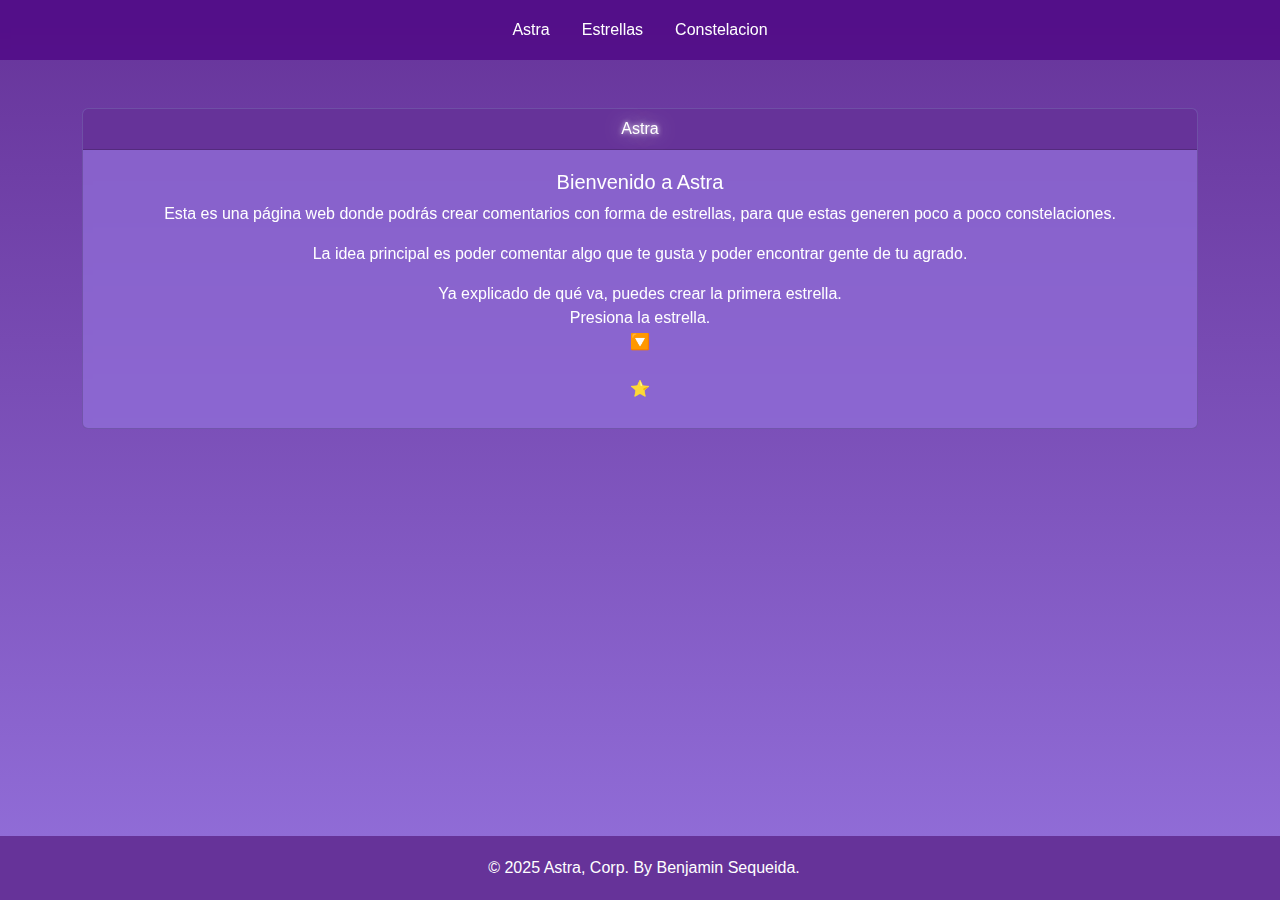
==== index.html @ e0c228bf "cometeado" ====
<!DOCTYPE html>
<html lang="en">
  <head>
    <meta charset="UTF-8" />
    <meta name="viewport" content="width=device-width, initial-scale=1.0" />
    <meta
      name="description"
      content="este proyecto esta diseñado para que puedas calificar, comentar o estar dentro de una galaxia llena de estrellas."
    />
    <script src="https://ajax.googleapis.com/ajax/libs/jquery/3.7.1/jquery.min.js"></script>
    <link
      href="https://cdn.jsdelivr.net/npm/bootstrap@5.3.3/dist/css/bootstrap.min.css"
      rel="stylesheet"
      integrity="sha384-QWTKZyjpPEjISv5WaRU9OFeRpok6YctnYmDr5pNlyT2bRjXh0JMhjY6hW+ALEwIH"
      crossorigin="anonymous"
    />
    <link rel="stylesheet" href="src/assets/css/styles.css">
    <title>Astra</title>
  </head>
  <body>
    <script src="/src/assets/js/main.js"></script>
    <!--
    como no es un proyecto muy grande no nesecito muchos layouts, etc.
    asi que este sera mas que nada un nav🔽
     -->
    <header>
      <ul class="nav justify-content-center">
        <li class="nav-item">
          <a class="nav-link active" aria-current="page" href="index.html">Astra</a>
        </li>
        <li class="nav-item">
          <a class="nav-link" href="pages/estrellas/estrellas.html">Estrellas</a>
        </li>
        <li class="nav-item">
          <a class="nav-link" href="pages/constelacion/constelacion.html">Constelacion</a>
        </li>
      </ul>
    </header>
    <!--
    todo basicamente🔽
    -->
    <main>
      <div><div class="falling-dots"></div></div>
      <div class="container my-5">
        <div class="card">
          <div class="card-header text-center">
            Astra
          </div>
          <div class="card-body">
            <h5 class="card-title text-center">Bienvenido a Astra</h5>
            <p class="card-text text-center">Esta es una página web donde podrás crear comentarios con forma de estrellas, para que estas generen poco a poco constelaciones.</p>
            <p class="card-text text-center">La idea principal es poder comentar algo que te gusta y poder encontrar gente de tu agrado.</p>
            <p class="card-text text-center">Ya explicado de qué va, puedes crear la primera estrella. <br>Presiona la estrella. <br>🔽</p>
            <div class="text-center">
              <a href="pages/estrellas/estrellas.html" class="btn">⭐</a>
            </div>
          </div>
        </div>
      </div>
    </main>
    <!--
    cierre de la paguina basicamente🔽
    -->
    <footer>
      <div class="container d-flex justify-content-center align-items-center">
        <div class="d-flex align-items-center">
          <span class="ms-2">&copy; 2025 Astra, Corp. By Benjamin Sequeida.</span>
        </div>
      </div>
    </footer>


  </body>
</html>
---- src/assets/css/styles.css ----
html, body {
    height: 100%;
}

footer {
    background-color: rebeccapurple;
    position: fixed;        /* Fija el footer en la parte inferior */
    bottom: 0;              /* Lo posiciona al fondo de la pantalla */
    left: 0;                /* Alineado al borde izquierdo */
    width: 100%;            /* Asegura que el footer ocupe todo el ancho */
    color: white;           /* Color de texto */
    padding: 20px;          /* Espaciado dentro del footer */
    text-align: center;     /* Alinea el texto al centro */
}

body {
    background: linear-gradient(to bottom, rebeccapurple, mediumpurple);
    color: #000;          /* Color del texto */
    height: 100%;         /* Asegura que el body ocupe toda la altura de la ventana */
    overflow-x: hidden;   /* Evita el desbordamiento horizontal */
    margin: 0;            /* Elimina el margen por defecto */
    padding: 0;           /* Elimina el relleno por defecto */
    font-family: Arial, sans-serif; /* Establece la fuente */
    font-size: 16px;      /* Tamaño de la fuente */
    line-height: 1.5;     /* Altura de línea */
}

.nav {
    text-decoration: none;
    color: white;
    background-color: rgba(75, 0, 130, 0.7); /* Color de fondo semitransparente */
    position: relative; /* Asegura que el navbar esté posicionado correctamente */
    z-index: 10; /* Asigna un valor de z-index alto para que el navbar esté sobre los puntos */
    backdrop-filter: blur(5px); /* Aplica el desenfoque al fondo */
    -webkit-backdrop-filter: blur(5px); /* Soporte para navegadores basados en WebKit (Safari) */
    padding: 10px 20px; /* Agrega algo de relleno para mejorar la apariencia */
}

.nav-link {
    z-index: 10; /* Asegura que los enlaces dentro del navbar también estén sobre los puntos */
    text-decoration: none; /* Sin subrayado */
    color: white; /* Texto blanco */
    font-weight: normal; /* Quitar negrita */
    font-size: 1rem; /* Tamaño de fuente estándar */
}

.card{
    background-color: rgba(147, 112, 219, 0.7); /* Color semitransparente similar a mediumpurple */
    backdrop-filter: blur(5px); /* Aplica el desenfoque al fondo */
    -webkit-backdrop-filter: blur(5px); /* Soporte para navegadores basados en WebKit (Safari) */
}

.card-header {
    text-shadow:0 0 5px rgba(255, 255, 255, 0.9), 0 0 20px rgba(255, 255, 255, 0.7);
    color: white;
    background-color: rebeccapurple;
}

.card-body {
    color: white;
    padding: 20px; /* Agrega algo de relleno para mejorar la apariencia */
}

.falling-dots {
    position: absolute;
    top: 0;
    left: 0;
    right: 0;
    bottom: 0;
    pointer-events: none; /* Evita que los asteriscos bloqueen la interacción con otros elementos */
    z-index: -1; /* Asegura que los asteriscos caigan detrás del navbar */
}
  
  .star {
    text-shadow:0 0 10px rgba(255, 255, 255, 0.9), 0 0 20px rgba(255, 255, 255, 0.7);
    position: absolute;
    font-size: 2rem; /* Ajusta el tamaño del asterisco */
    color: white;
    animation: fall 5s linear infinite; /* La animación que hará que los asteriscos caigan */
}

/* Animación de caída de los puntos */
@keyframes fall {
    0% {
      top: -10px; /* Comienza fuera de la pantalla por encima */
    }
    100% {
      top: 90vh; /* Termina fuera de la pantalla por debajo */
    }
}
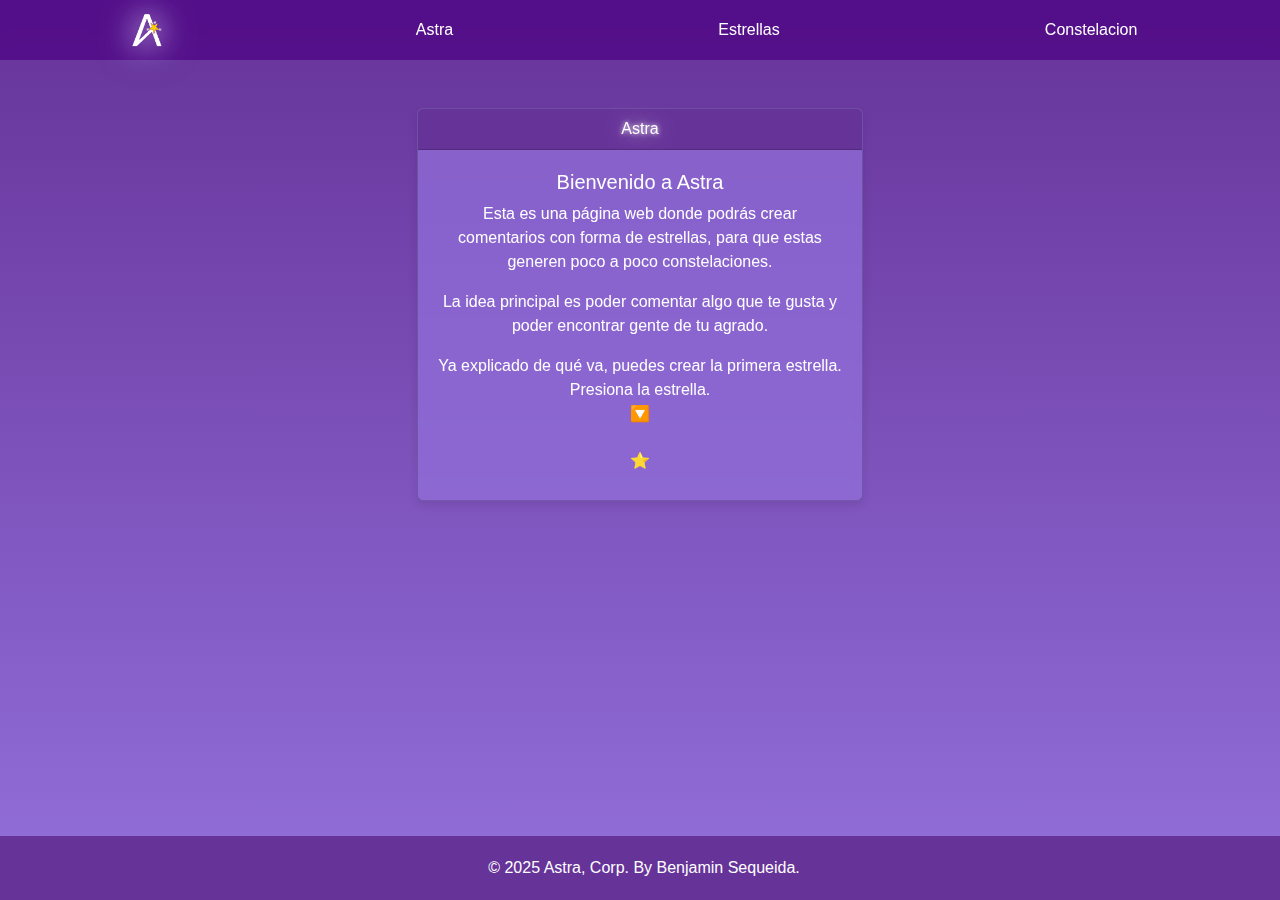
==== commit 729a85c7: "base" ====
--- a/index.html
+++ b/index.html
@@ -14,7 +14,7 @@
       integrity="sha384-QWTKZyjpPEjISv5WaRU9OFeRpok6YctnYmDr5pNlyT2bRjXh0JMhjY6hW+ALEwIH"
       crossorigin="anonymous"
     />
-    <link rel="stylesheet" href="src/assets/css/styles.css">
+    <link rel="stylesheet" href="src/assets/css/styles.css" />
     <title>Astra</title>
   </head>
   <body>
@@ -24,15 +24,22 @@
     asi que este sera mas que nada un nav🔽
      -->
     <header>
-      <ul class="nav justify-content-center">
+      <ul class="nav">
+        <img class="logo" src="src/assets/img/logo.svg" />
         <li class="nav-item">
-          <a class="nav-link active" aria-current="page" href="index.html">Astra</a>
+          <a class="nav-link active" aria-current="page" href="index.html"
+            >Astra</a
+          >
         </li>
         <li class="nav-item">
-          <a class="nav-link" href="pages/estrellas/estrellas.html">Estrellas</a>
+          <a class="nav-link" href="pages/estrellas/estrellas.html"
+            >Estrellas</a
+          >
         </li>
         <li class="nav-item">
-          <a class="nav-link" href="pages/constelacion/constelacion.html">Constelacion</a>
+          <a class="nav-link" href="pages/constelacion/constelacion.html"
+            >Constelacion</a
+          >
         </li>
       </ul>
     </header>
@@ -43,14 +50,21 @@
       <div><div class="falling-dots"></div></div>
       <div class="container my-5">
         <div class="card">
-          <div class="card-header text-center">
-            Astra
-          </div>
+          <div class="card-header text-center">Astra</div>
           <div class="card-body">
             <h5 class="card-title text-center">Bienvenido a Astra</h5>
-            <p class="card-text text-center">Esta es una página web donde podrás crear comentarios con forma de estrellas, para que estas generen poco a poco constelaciones.</p>
-            <p class="card-text text-center">La idea principal es poder comentar algo que te gusta y poder encontrar gente de tu agrado.</p>
-            <p class="card-text text-center">Ya explicado de qué va, puedes crear la primera estrella. <br>Presiona la estrella. <br>🔽</p>
+            <p class="card-text text-center">
+              Esta es una página web donde podrás crear comentarios con forma de
+              estrellas, para que estas generen poco a poco constelaciones.
+            </p>
+            <p class="card-text text-center">
+              La idea principal es poder comentar algo que te gusta y poder
+              encontrar gente de tu agrado.
+            </p>
+            <p class="card-text text-center">
+              Ya explicado de qué va, puedes crear la primera estrella.
+              <br />Presiona la estrella. <br />🔽
+            </p>
             <div class="text-center">
               <a href="pages/estrellas/estrellas.html" class="btn">⭐</a>
             </div>
@@ -64,11 +78,11 @@
     <footer>
       <div class="container d-flex justify-content-center align-items-center">
         <div class="d-flex align-items-center">
-          <span class="ms-2">&copy; 2025 Astra, Corp. By Benjamin Sequeida.</span>
+          <span class="ms-2"
+            >&copy; 2025 Astra, Corp. By Benjamin Sequeida.</span
+          >
         </div>
       </div>
     </footer>
-
-
   </body>
 </html>
--- a/src/assets/css/styles.css
+++ b/src/assets/css/styles.css
@@ -1,5 +1,6 @@
 html, body {
     height: 100%;
+    width: 100%;
 }
 
 footer {
@@ -24,8 +25,15 @@
     font-size: 16px;      /* Tamaño de la fuente */
     line-height: 1.5;     /* Altura de línea */
 }
+main{
+    display: flex;
+    justify-content: center;
+    justify-items: center;
+    align-items: center;
+} 
 
 .nav {
+    justify-content:space-around;
     text-decoration: none;
     color: white;
     background-color: rgba(75, 0, 130, 0.7); /* Color de fondo semitransparente */
@@ -33,7 +41,7 @@
     z-index: 10; /* Asigna un valor de z-index alto para que el navbar esté sobre los puntos */
     backdrop-filter: blur(5px); /* Aplica el desenfoque al fondo */
     -webkit-backdrop-filter: blur(5px); /* Soporte para navegadores basados en WebKit (Safari) */
-    padding: 10px 20px; /* Agrega algo de relleno para mejorar la apariencia */
+    padding: 10px; /* Agrega algo de relleno para mejorar la apariencia */
 }
 
 .nav-link {
@@ -44,10 +52,28 @@
     font-size: 1rem; /* Tamaño de fuente estándar */
 }
 
-.card{
+.card {
     background-color: rgba(147, 112, 219, 0.7); /* Color semitransparente similar a mediumpurple */
     backdrop-filter: blur(5px); /* Aplica el desenfoque al fondo */
     -webkit-backdrop-filter: blur(5px); /* Soporte para navegadores basados en WebKit (Safari) */
+    width: 90%; /* Ocupa el 90% del ancho disponible */
+    max-width: 550px; /* Máximo 550px */
+    margin: 0 auto; /* Centra horizontalmente */
+    box-shadow: 0 4px 10px rgba(0, 0, 0, 0.1); /* Sombras para efecto de elevación */
+    display: flex; /* Flexbox */
+    flex-direction: column; /* Apila elementos */
+}
+
+@media (min-width: 768px) {
+    .card {
+        width: 60%; /* Ajusta el ancho para pantallas más grandes */
+    }
+}
+
+@media (min-width: 1200px) {
+    .card {
+        width: 40%; /* Aún más ajustado en pantallas grandes */
+    }
 }
 
 .card-header {
@@ -71,7 +97,7 @@
     z-index: -1; /* Asegura que los asteriscos caigan detrás del navbar */
 }
   
-  .star {
+.star {
     text-shadow:0 0 10px rgba(255, 255, 255, 0.9), 0 0 20px rgba(255, 255, 255, 0.7);
     position: absolute;
     font-size: 2rem; /* Ajusta el tamaño del asterisco */
@@ -88,3 +114,13 @@
       top: 90vh; /* Termina fuera de la pantalla por debajo */
     }
 }
+
+.logo{
+    z-index: 12;
+    padding: 0 0 0 0;
+    margin: 0 0 0 0;
+    width: 40px;
+    filter: drop-shadow(0 0 15px rgba(255, 255, 255, 0.8)) 
+            drop-shadow(0 0 15px rgba(147, 112, 219, 0.8)); /* Resplandor ajustado */
+    transition: filter 0.1s infinite; /* Suaviza cambios futuros si los necesitas */
+}
